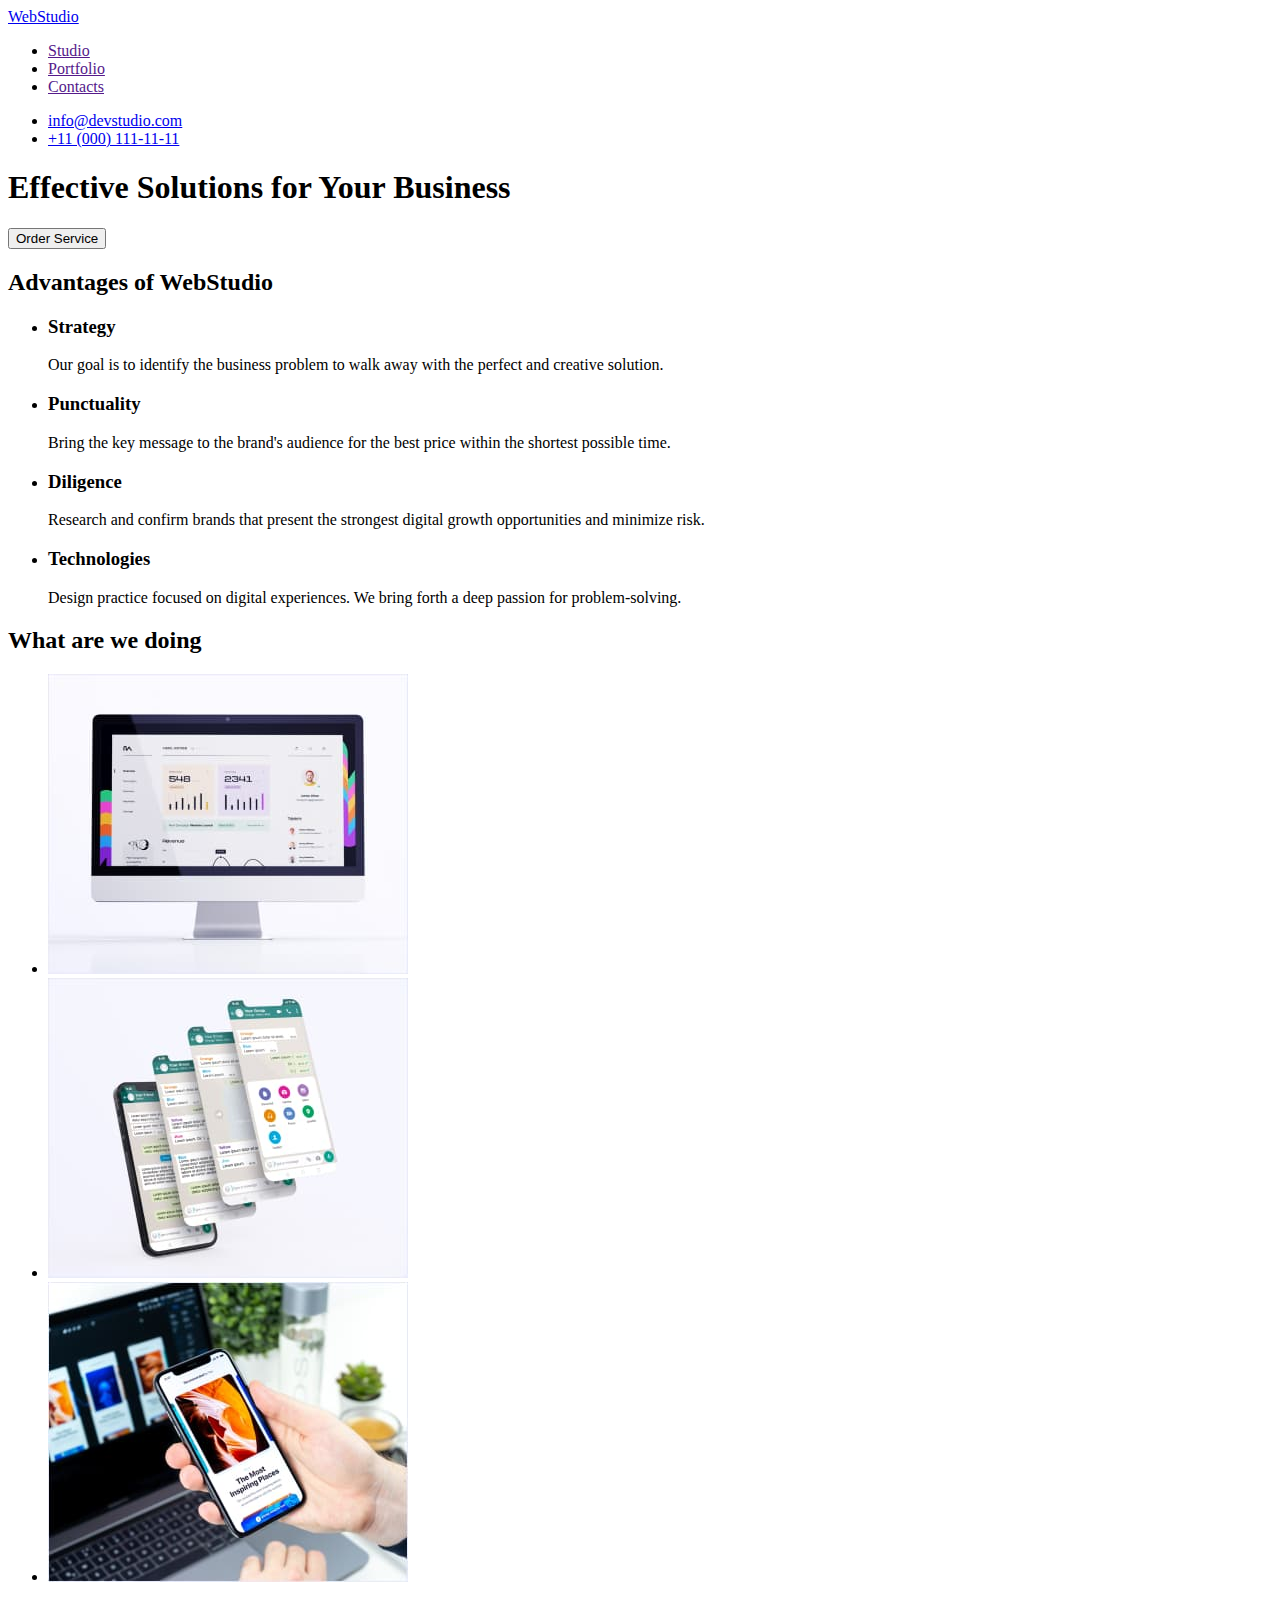
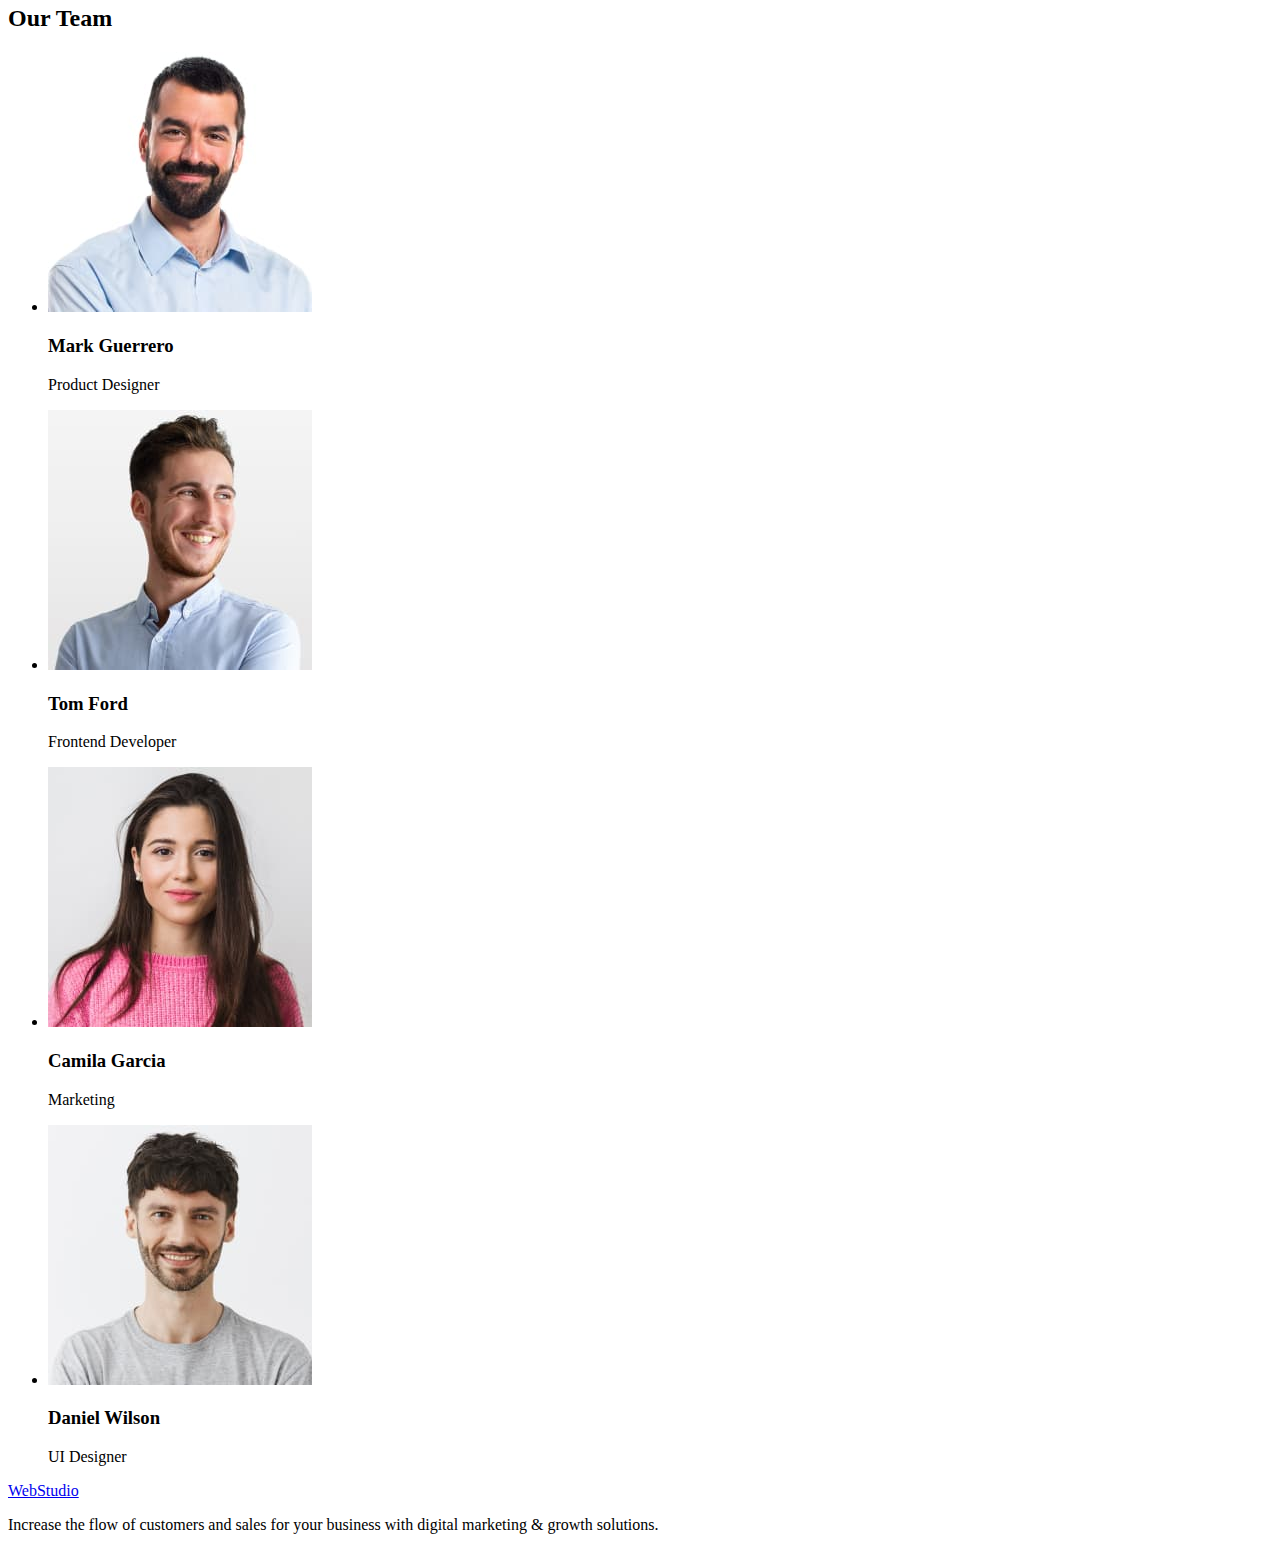
==== index.html @ 9fcae7ef "Copy repoz-1" ====
<!DOCTYPE html>
<html lang="en">
  <head>
    <meta charset="UTF-8" />
    <meta http-equiv="X-UA-Compatible" content="IE=edge" />
    <meta name="viewport" content="width=device-width, initial-scale=1.0" />
    <title>Document</title>
  </head>
  <body>
    <!--Header-->
    <header>
      <nav>
        <a href="./index.html">WebStudio</a>

        <ul>
          <li>
            <a href="">Studio</a>
          </li>
          <li>
            <a href="">Portfolio</a>
          </li>
          <li>
            <a href="">Contacts</a>
          </li>
        </ul>
      </nav>

      <section>
        <ul>
          <li>
            <a href="mailto:info@devstudio.com">info@devstudio.com</a>
          </li>
          <li>
            <a href="tel:+110001111111">+11 (000) 111-11-11</a>
          </li>
        </ul>
      </section>
    </header>

    <main>
      <!-- Hero -->
      <section>
        <h1>Effective Solutions for Your Business</h1>
        <button type="button">Order Service</button>
      </section>

      <!-- Advantages of WebStudio -->
      <section>
        <h2>Advantages of WebStudio</h2>
        <ul>
          <li>
            <h3>Strategy</h3>
            <p>
              Our goal is to identify the business problem to walk away with the perfect and
              creative solution.
            </p>
          </li>
          <li>
            <h3>Punctuality</h3>
            <p>
              Bring the key message to the brand's audience for the best price within the shortest
              possible time.
            </p>
          </li>
          <li>
            <h3>Diligence</h3>
            <p>
              Research and confirm brands that present the strongest digital growth opportunities
              and minimize risk.
            </p>
          </li>
          <li>
            <h3>Technologies</h3>
            <p>
              Design practice focused on digital experiences. We bring forth a deep passion for
              problem-solving.
            </p>
          </li>
        </ul>
      </section>

      <!-- Services -->
      <section>
        <h2>What are we doing</h2>

        <ul>
          <li>
            <img src="./images/photo-with-monitor.jpg" alt="Photo with monitor" width="360" />
          </li>
          <li><img src="./images/photo-with-phone.jpg" alt="Photo with phone" width="360" /></li>
          <li>
            <img
              src="./images/phone-in-the-hands-of-a-person.jpg"
              alt="Phone in the hands of a person"
              width="360"
            />
          </li>
        </ul>
      </section>

      <!-- Team -->
      <section>
        <h2>Our Team</h2>
        <ul>
          <li>
            <img src="./images/team-mark.jpg" alt="Smiling man with a beard" width="264" />
            <h3>Mark Guerrero</h3>
            <p>Product Designer</p>
          </li>
          <li>
            <img src="./images/team-tom.jpg" alt="A young man looks to the side" width="264" />
            <h3>Tom Ford</h3>
            <p>Frontend Developer</p>
          </li>
          <li>
            <img src="./images/team-camila.jpg" alt="Brunette in a pink sweater" width="264" />
            <h3>Camila Garcia</h3>
            <p>Marketing</p>
          </li>
          <li>
            <img src="./images/team-dan.jpg" alt="Smiling young man" width="264" />
            <h3>Daniel Wilson</h3>
            <p>UI Designer</p>
          </li>
        </ul>
      </section>
    </main>

    <footer>
      <section>
        <a href="./index.html">WebStudio</a>
        <p>
          Increase the flow of customers and sales for your business with digital marketing & growth
          solutions.
        </p>
      </section>
    </footer>
  </body>
</html>
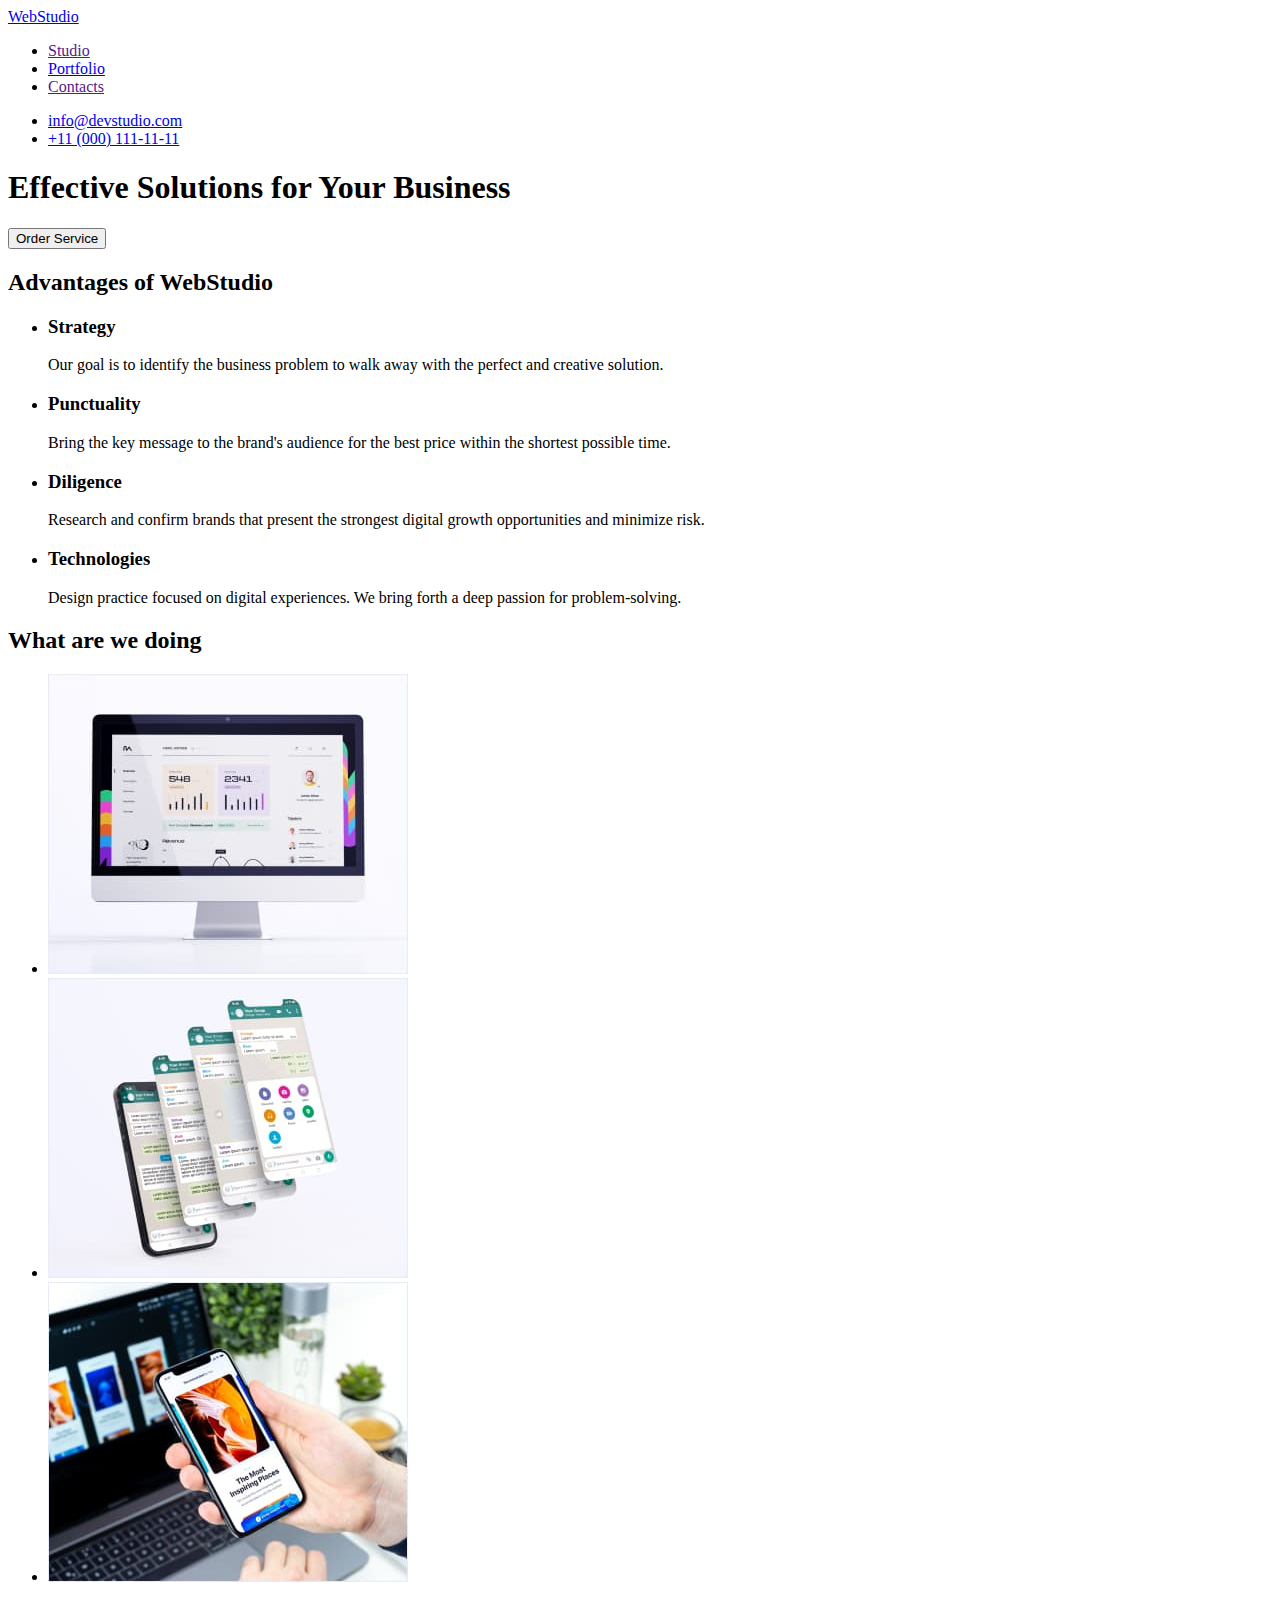
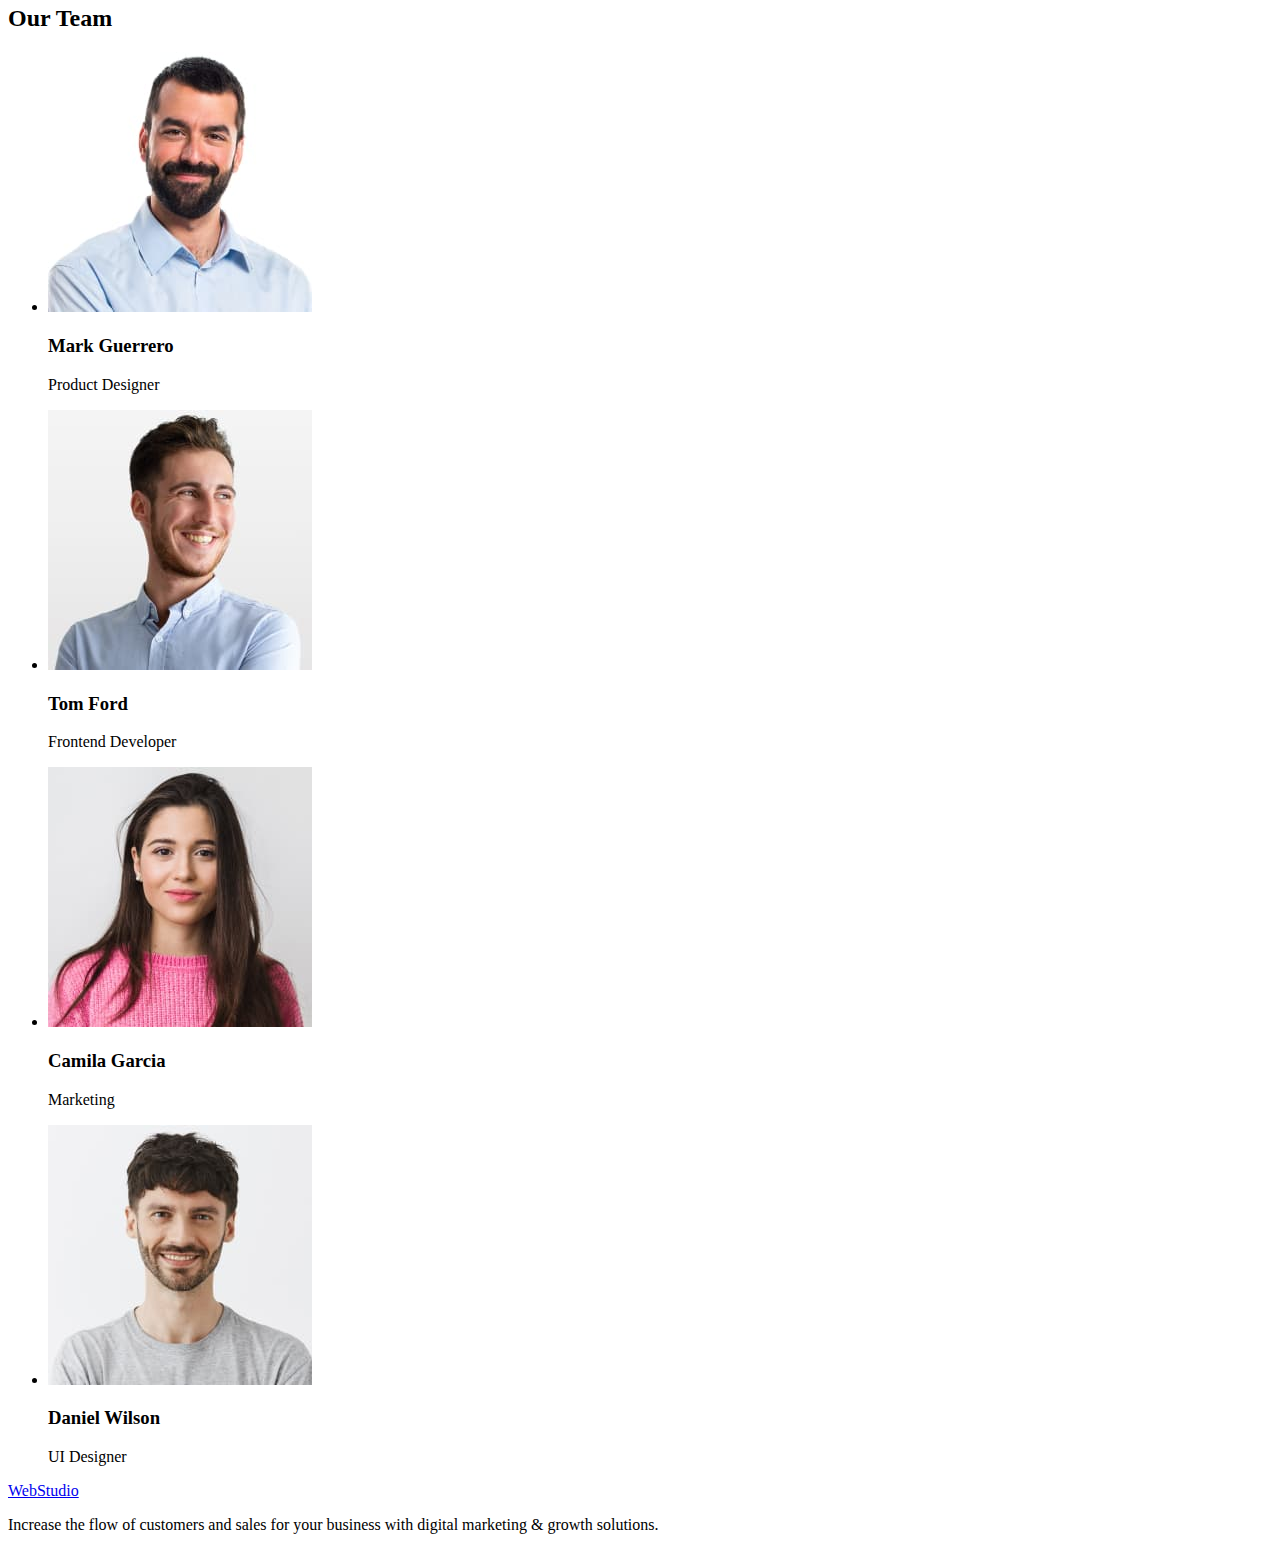
==== commit 16f66b47: "Creat portfolio.html" ====
--- a/index.html
+++ b/index.html
@@ -17,7 +17,7 @@
             <a href="">Studio</a>
           </li>
           <li>
-            <a href="">Portfolio</a>
+            <a href="./portfolio.html">Portfolio</a>
           </li>
           <li>
             <a href="">Contacts</a>
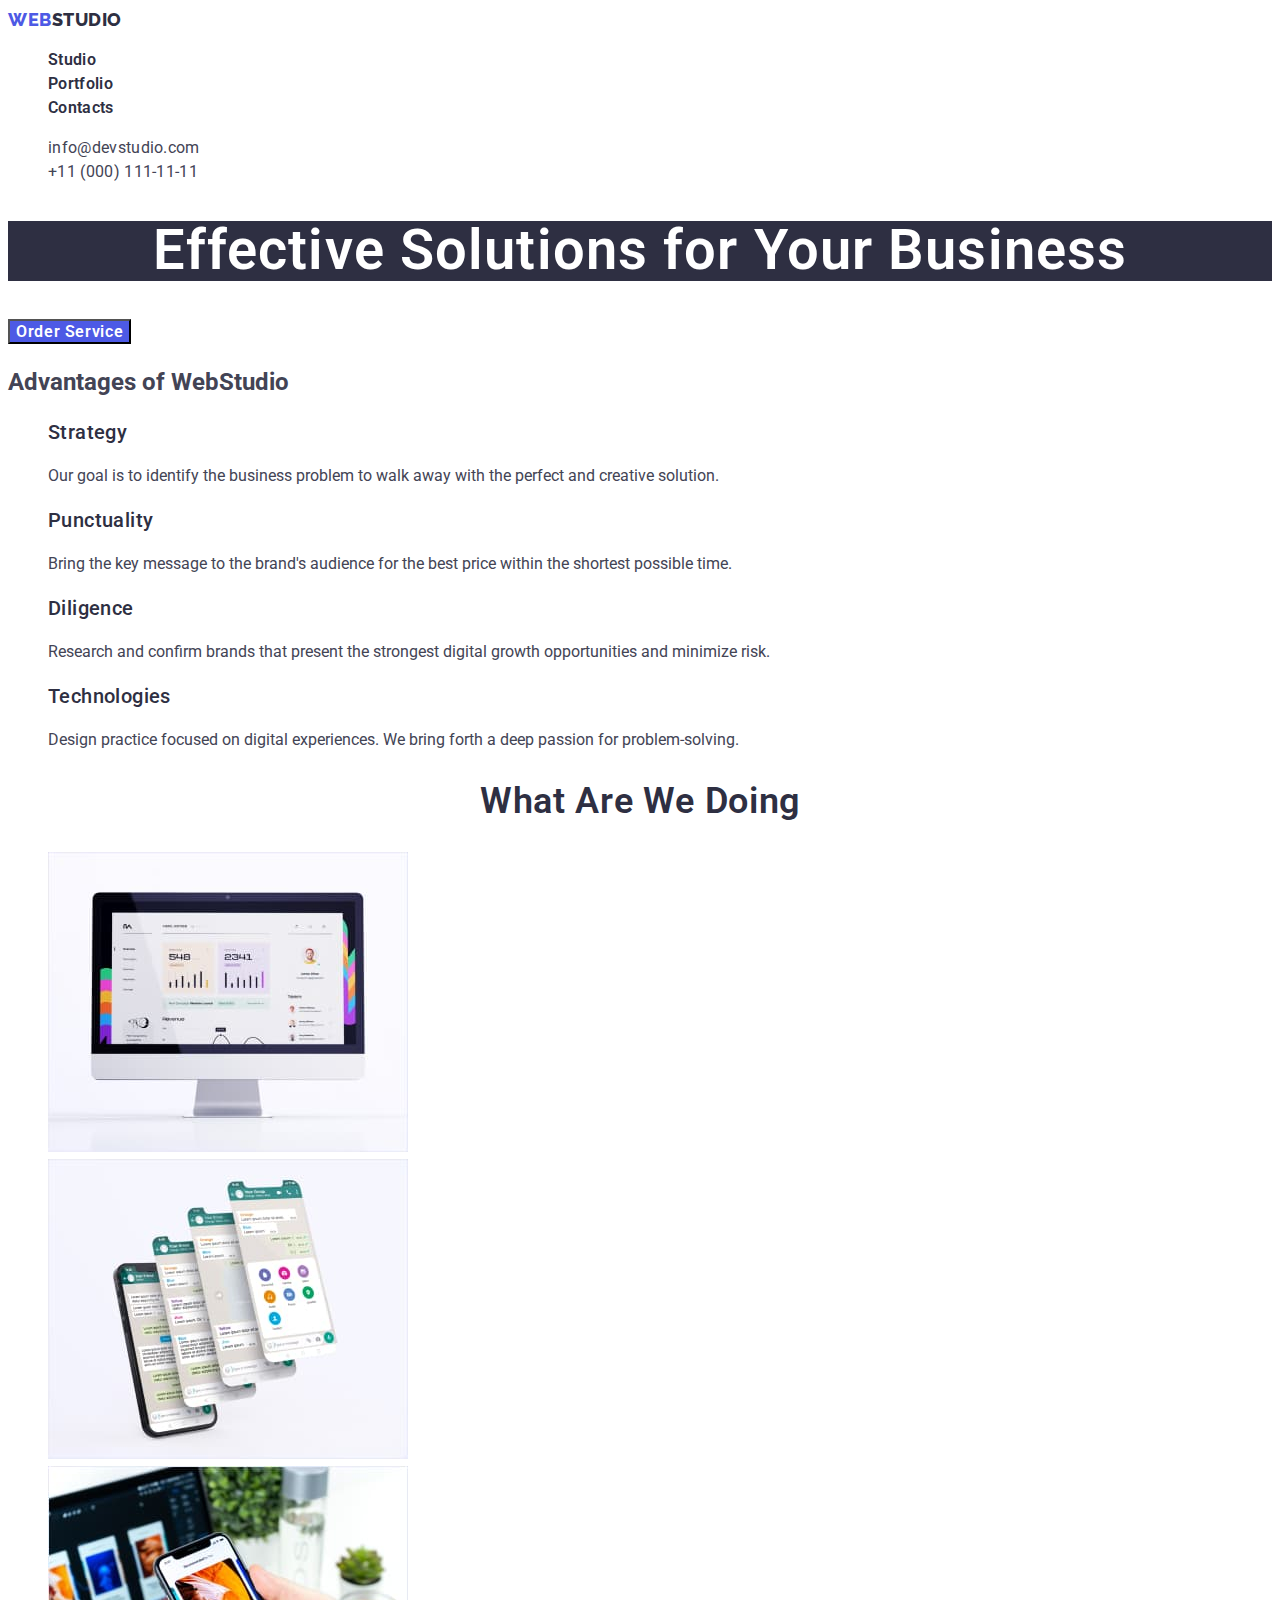
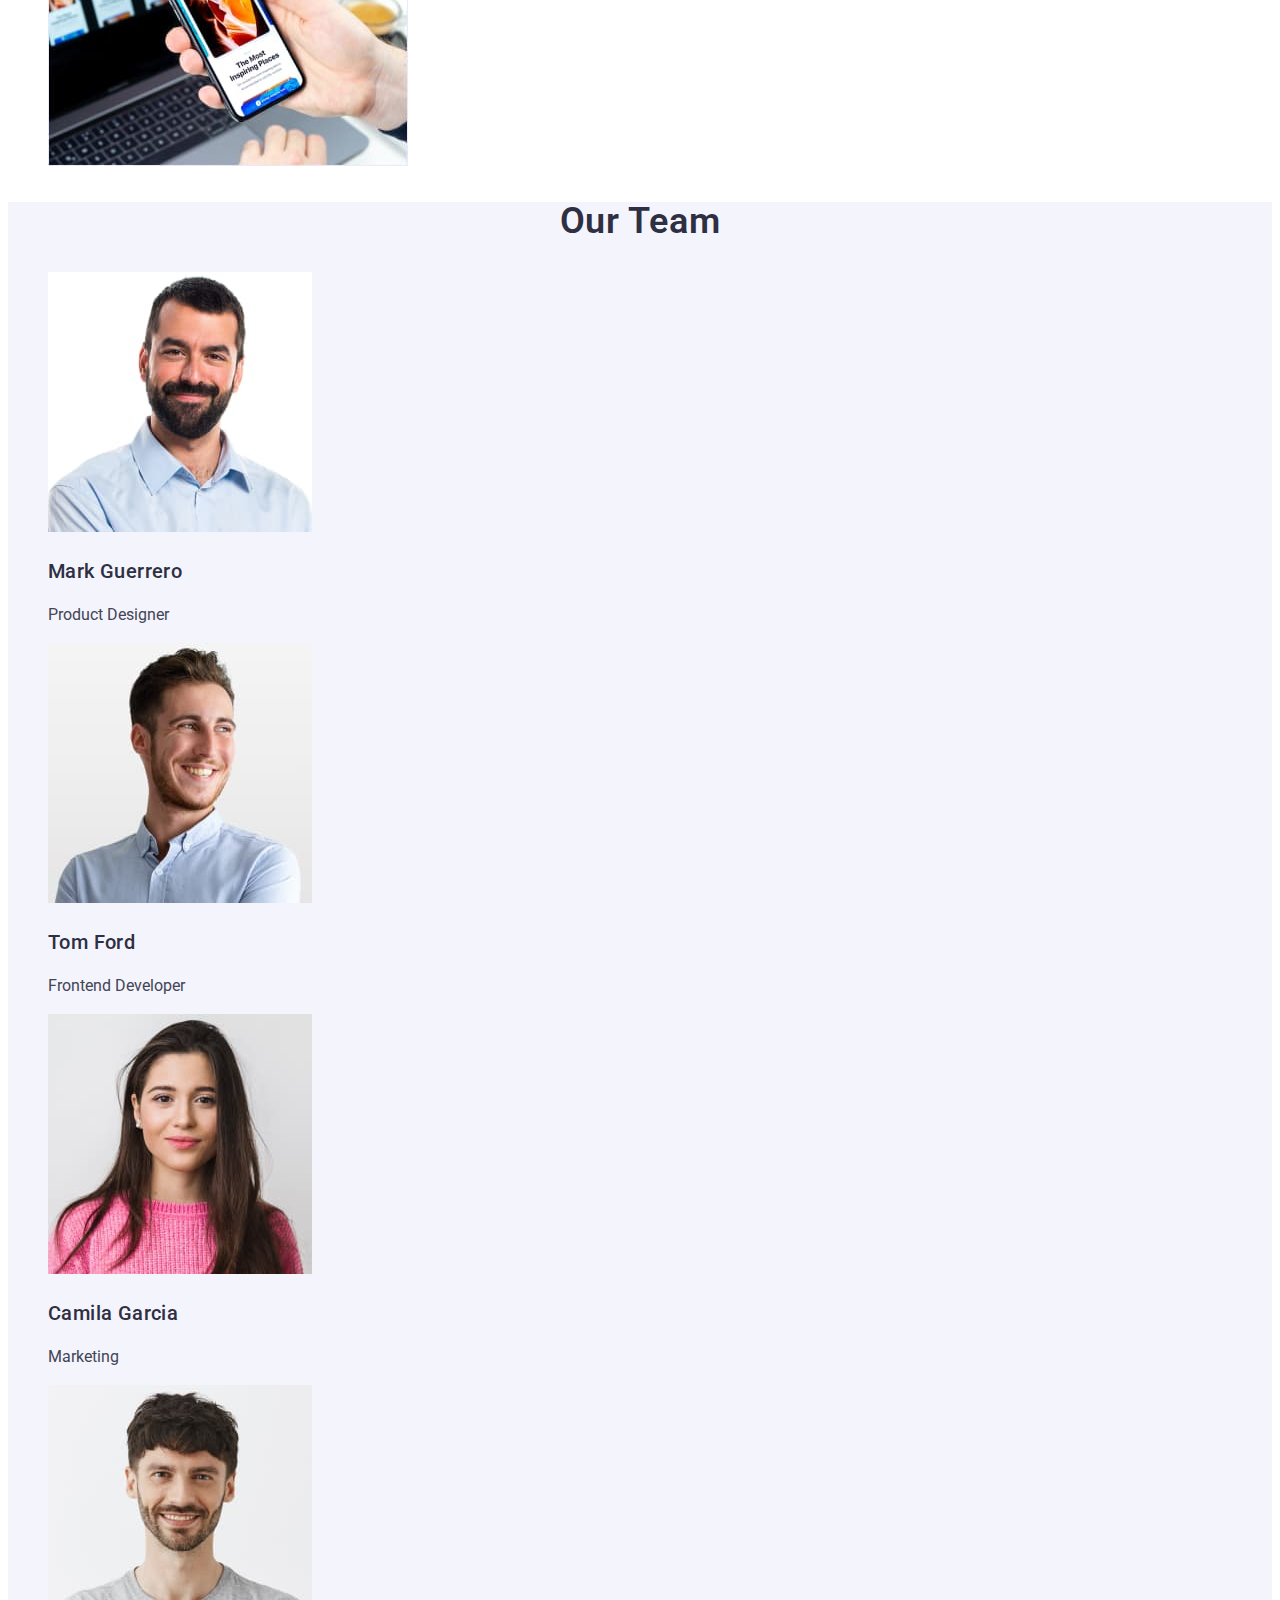
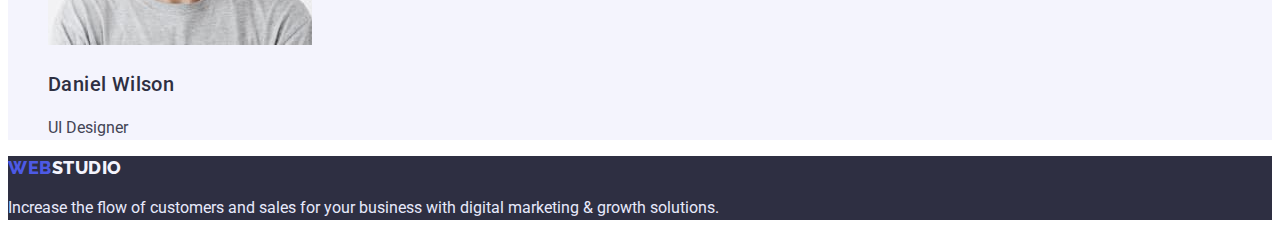
==== commit f6ae40e8: "Update index.html" ====
--- a/index.html
+++ b/index.html
@@ -5,33 +5,42 @@
     <meta http-equiv="X-UA-Compatible" content="IE=edge" />
     <meta name="viewport" content="width=device-width, initial-scale=1.0" />
     <title>Document</title>
+    <link rel="preconnect" href="https://fonts.googleapis.com" />
+    <link rel="preconnect" href="https://fonts.gstatic.com" crossorigin />
+    <link
+      href="https://fonts.googleapis.com/css2?family=Raleway:wght@800&family=Roboto:wght@400;500;700;900&display=swap"
+      rel="stylesheet"
+    />
+    <link rel="stylesheet" href="./css/styles.css" />
   </head>
   <body>
     <!--Header-->
     <header>
       <nav>
-        <a href="./index.html">WebStudio</a>
+        <a href="./index.html" class="logo link">Web <span class="logo-header">Studio</span></a>
 
-        <ul>
+        <ul class="list">
           <li>
-            <a href="">Studio</a>
+            <a href="./index.html" class="link title primary-acent">Studio</a>
           </li>
           <li>
-            <a href="./portfolio.html">Portfolio</a>
+            <a href="./portfolio.html" class="link title primary-acent">Portfolio</a>
           </li>
           <li>
-            <a href="">Contacts</a>
+            <a href="" class="link title primary-acent">Contacts</a>
           </li>
         </ul>
       </nav>
 
       <section>
-        <ul>
+        <ul class="list">
           <li>
-            <a href="mailto:info@devstudio.com">info@devstudio.com</a>
+            <a href="mailto:info@devstudio.com" class="link contact primary-acent"
+              >info@devstudio.com</a
+            >
           </li>
           <li>
-            <a href="tel:+110001111111">+11 (000) 111-11-11</a>
+            <a href="tel:+110001111111" class="link contact primary-acent">+11 (000) 111-11-11</a>
           </li>
         </ul>
       </section>
@@ -40,37 +49,37 @@
     <main>
       <!-- Hero -->
       <section>
-        <h1>Effective Solutions for Your Business</h1>
-        <button type="button">Order Service</button>
+        <h1 class="title hero">Effective Solutions for Your Business</h1>
+        <button type="button" class="button">Order Service</button>
       </section>
 
       <!-- Advantages of WebStudio -->
       <section>
         <h2>Advantages of WebStudio</h2>
-        <ul>
+        <ul class="list">
           <li>
-            <h3>Strategy</h3>
+            <h3 class="title-container">Strategy</h3>
             <p>
               Our goal is to identify the business problem to walk away with the perfect and
               creative solution.
             </p>
           </li>
           <li>
-            <h3>Punctuality</h3>
+            <h3 class="title-container">Punctuality</h3>
             <p>
               Bring the key message to the brand's audience for the best price within the shortest
               possible time.
             </p>
           </li>
           <li>
-            <h3>Diligence</h3>
+            <h3 class="title-container">Diligence</h3>
             <p>
               Research and confirm brands that present the strongest digital growth opportunities
               and minimize risk.
             </p>
           </li>
           <li>
-            <h3>Technologies</h3>
+            <h3 class="title-container">Technologies</h3>
             <p>
               Design practice focused on digital experiences. We bring forth a deep passion for
               problem-solving.
@@ -81,9 +90,9 @@
 
       <!-- Services -->
       <section>
-        <h2>What are we doing</h2>
+        <h2 class="title-main-container">What are we doing</h2>
 
-        <ul>
+        <ul class="list">
           <li>
             <img src="./images/photo-with-monitor.jpg" alt="Photo with monitor" width="360" />
           </li>
@@ -99,27 +108,27 @@
       </section>
 
       <!-- Team -->
-      <section>
-        <h2>Our Team</h2>
-        <ul>
+      <section class="section-team">
+        <h2 class="title-main-container">Our Team</h2>
+        <ul class="list">
           <li>
             <img src="./images/team-mark.jpg" alt="Smiling man with a beard" width="264" />
-            <h3>Mark Guerrero</h3>
+            <h3 class="title-container">Mark Guerrero</h3>
             <p>Product Designer</p>
           </li>
           <li>
             <img src="./images/team-tom.jpg" alt="A young man looks to the side" width="264" />
-            <h3>Tom Ford</h3>
+            <h3 class="title-container">Tom Ford</h3>
             <p>Frontend Developer</p>
           </li>
           <li>
             <img src="./images/team-camila.jpg" alt="Brunette in a pink sweater" width="264" />
-            <h3>Camila Garcia</h3>
+            <h3 class="title-container">Camila Garcia</h3>
             <p>Marketing</p>
           </li>
           <li>
             <img src="./images/team-dan.jpg" alt="Smiling young man" width="264" />
-            <h3>Daniel Wilson</h3>
+            <h3 class="title-container">Daniel Wilson</h3>
             <p>UI Designer</p>
           </li>
         </ul>
@@ -127,9 +136,9 @@
     </main>
 
     <footer>
-      <section>
-        <a href="./index.html">WebStudio</a>
-        <p>
+      <section class="section-footer">
+        <a href="./index.html" class="logo link">Web <span class="logo-footer">Studio</span></a>
+        <p class="text-footer">
           Increase the flow of customers and sales for your business with digital marketing & growth
           solutions.
         </p>
--- a/css/styles.css
+++ b/css/styles.css
@@ -0,0 +1,170 @@
+:root {
+  --title-color: #2e2f42;
+  --primary-text-color: #434455;
+  --acent-color: #4d5ae5;
+  --white: #ffffff;
+}
+
+body {
+  font-family: 'Roboto', sans-serif;
+  font-weight: 400;
+  font-size: 16px;
+  line-height: 1.5;
+
+  color: var(--primary-text-color);
+}
+
+.link {
+  text-decoration: none;
+}
+
+.list {
+  list-style: none;
+}
+/* Header */
+
+/* Logo */
+
+.logo {
+  font-family: 'Raleway', sans-serif;
+  font-weight: 800;
+  font-size: 18px;
+  line-height: 1.33;
+  color: var(--acent-color);
+
+  display: flex;
+  align-items: center;
+  letter-spacing: 0.03em;
+  text-transform: uppercase;
+}
+
+.logo-header {
+  color: var(--title-color);
+}
+
+.logo-footer {
+  color: #f4f4fd;
+  background-color: var(--title-color);
+}
+
+/* Site Nav + Hero*/
+.title {
+  font-family: 'Roboto', sans-serif;
+  font-weight: 600;
+  font-size: 16px;
+  line-height: 1.5;
+  letter-spacing: 0.02em;
+
+  color: var(--title-color);
+}
+
+.primary-acent:hover,
+.primary-acent:focus {
+  color: var(--acent-color);
+}
+
+.hero {
+  font-size: 56px;
+  line-height: 1.07;
+
+  text-align: center;
+  letter-spacing: 0.02em;
+
+  color: var(--white);
+  background-color: var(--title-color);
+}
+
+.button {
+  font-family: 'Roboto', sans-serif;
+  font-weight: 600;
+  font-size: 16px;
+  line-height: 1.19;
+
+  display: flex;
+  align-items: center;
+  letter-spacing: 0.04em;
+
+  color: var(--white);
+  background-color: var(--acent-color);
+}
+
+.button:focus,
+.button:hover {
+  background-color: var(--primary-text-color);
+}
+
+.contact,
+.text-portfolio {
+  font-family: inherit;
+  font-weight: 400;
+  font-size: 16px;
+  line-height: 1.5;
+  letter-spacing: 0.02em;
+
+  color: var(--primary-text-color);
+}
+
+/* Other */
+.title-container {
+  font-weight: 500;
+  font-size: 20px;
+  line-height: 1.2;
+  letter-spacing: 0.02em;
+
+  color: var(--title-color);
+}
+
+.title-main-container {
+  font-weight: 600;
+  font-size: 36px;
+  line-height: 1.11;
+
+  text-align: center;
+  letter-spacing: 0.02em;
+  text-transform: capitalize;
+
+  color: var(--title-color);
+}
+
+.section-team {
+  background-color: #f4f4fd;
+}
+
+/* Footer */
+.text-footer {
+  color: #e7e9fc;
+}
+
+.section-footer {
+  background-color: var(--title-color);
+}
+
+/* Portfolio */
+.button-portfolio {
+  font-family: 'Roboto', sans-serif;
+  font-weight: 600;
+  font-size: 16px;
+  line-height: 1.5;
+
+  display: flex;
+  align-items: center;
+  text-align: center;
+  letter-spacing: 0.04em;
+
+  color: var(--acent-color);
+  background-color: #e7e9fc;
+}
+
+.acent-portfolio:hover,
+.acent-portfolio:focus {
+  color: var(--white);
+  background-color: #404bbf;
+}
+/* body {
+  font-family: 'Roboto';
+  font-weight: 400;
+  font-size: 16px;
+  line-height: 1.5;
+  color: #434455;
+}
+ */
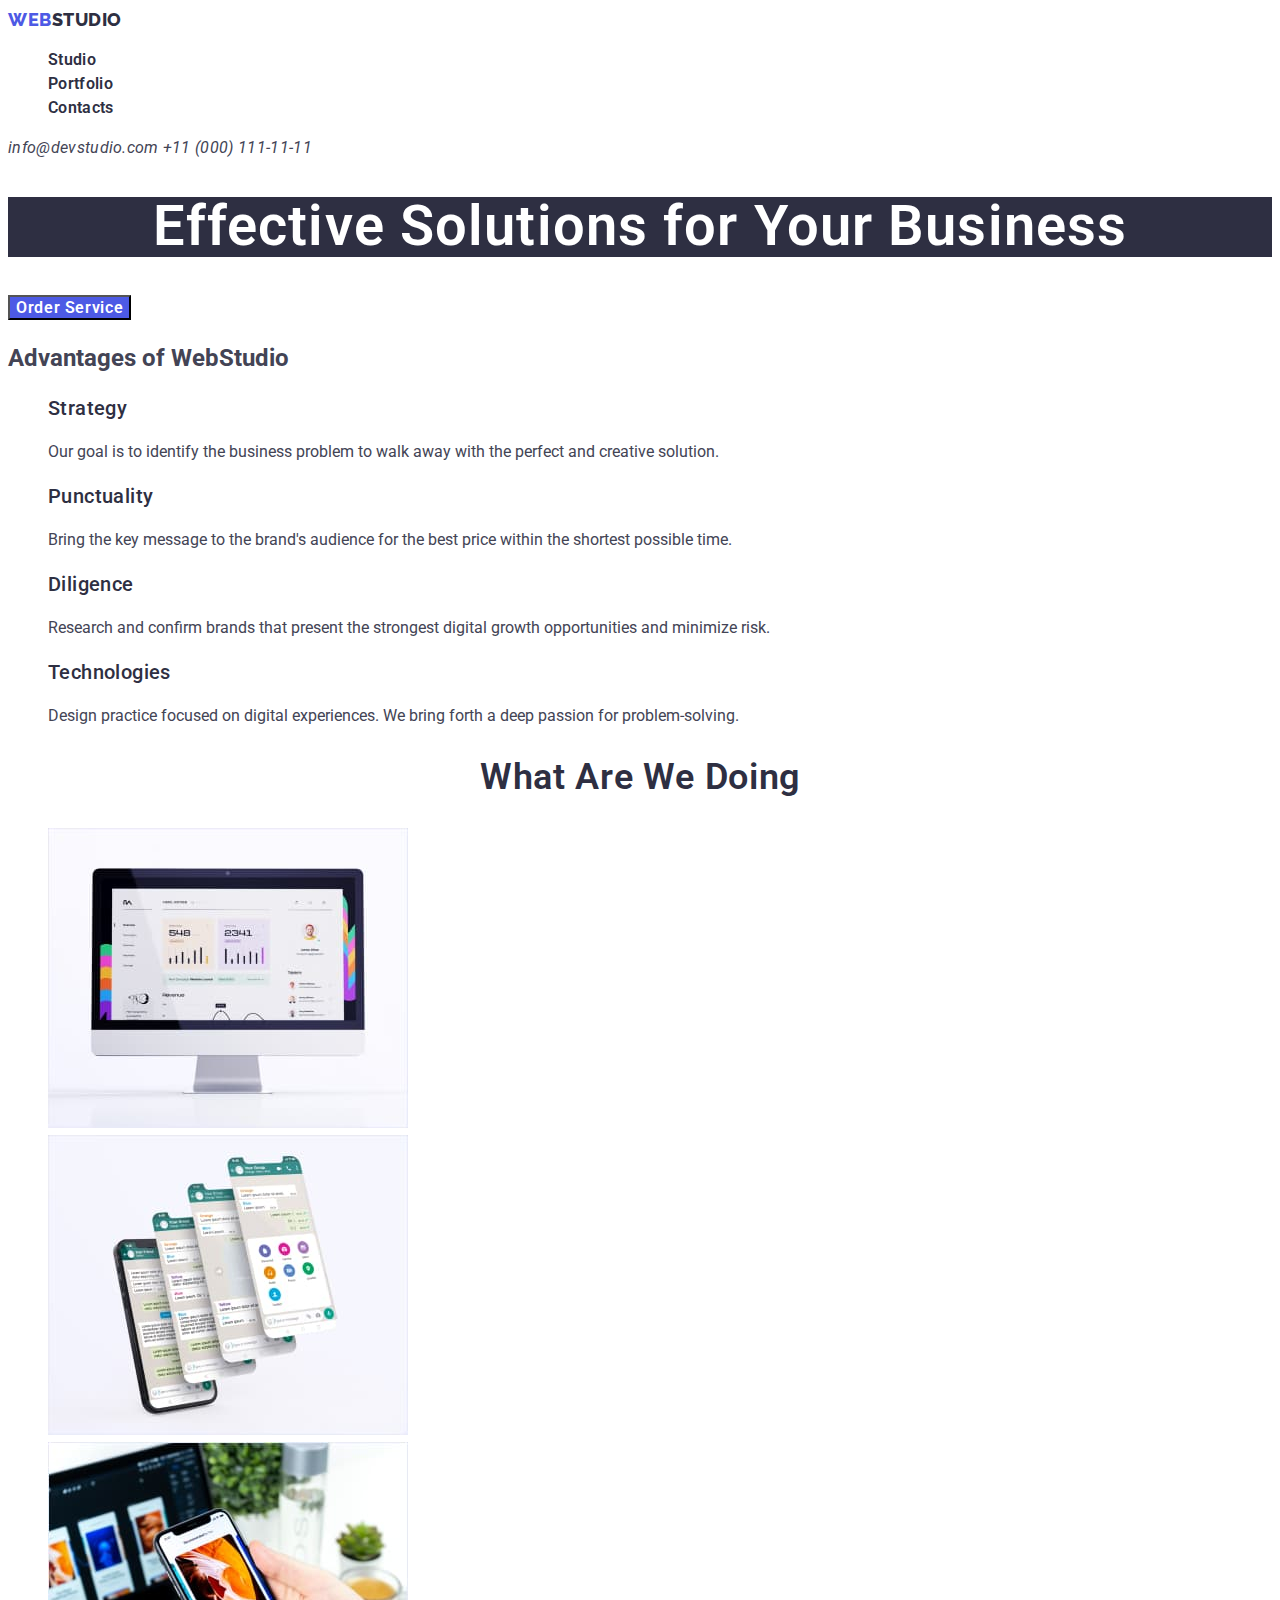
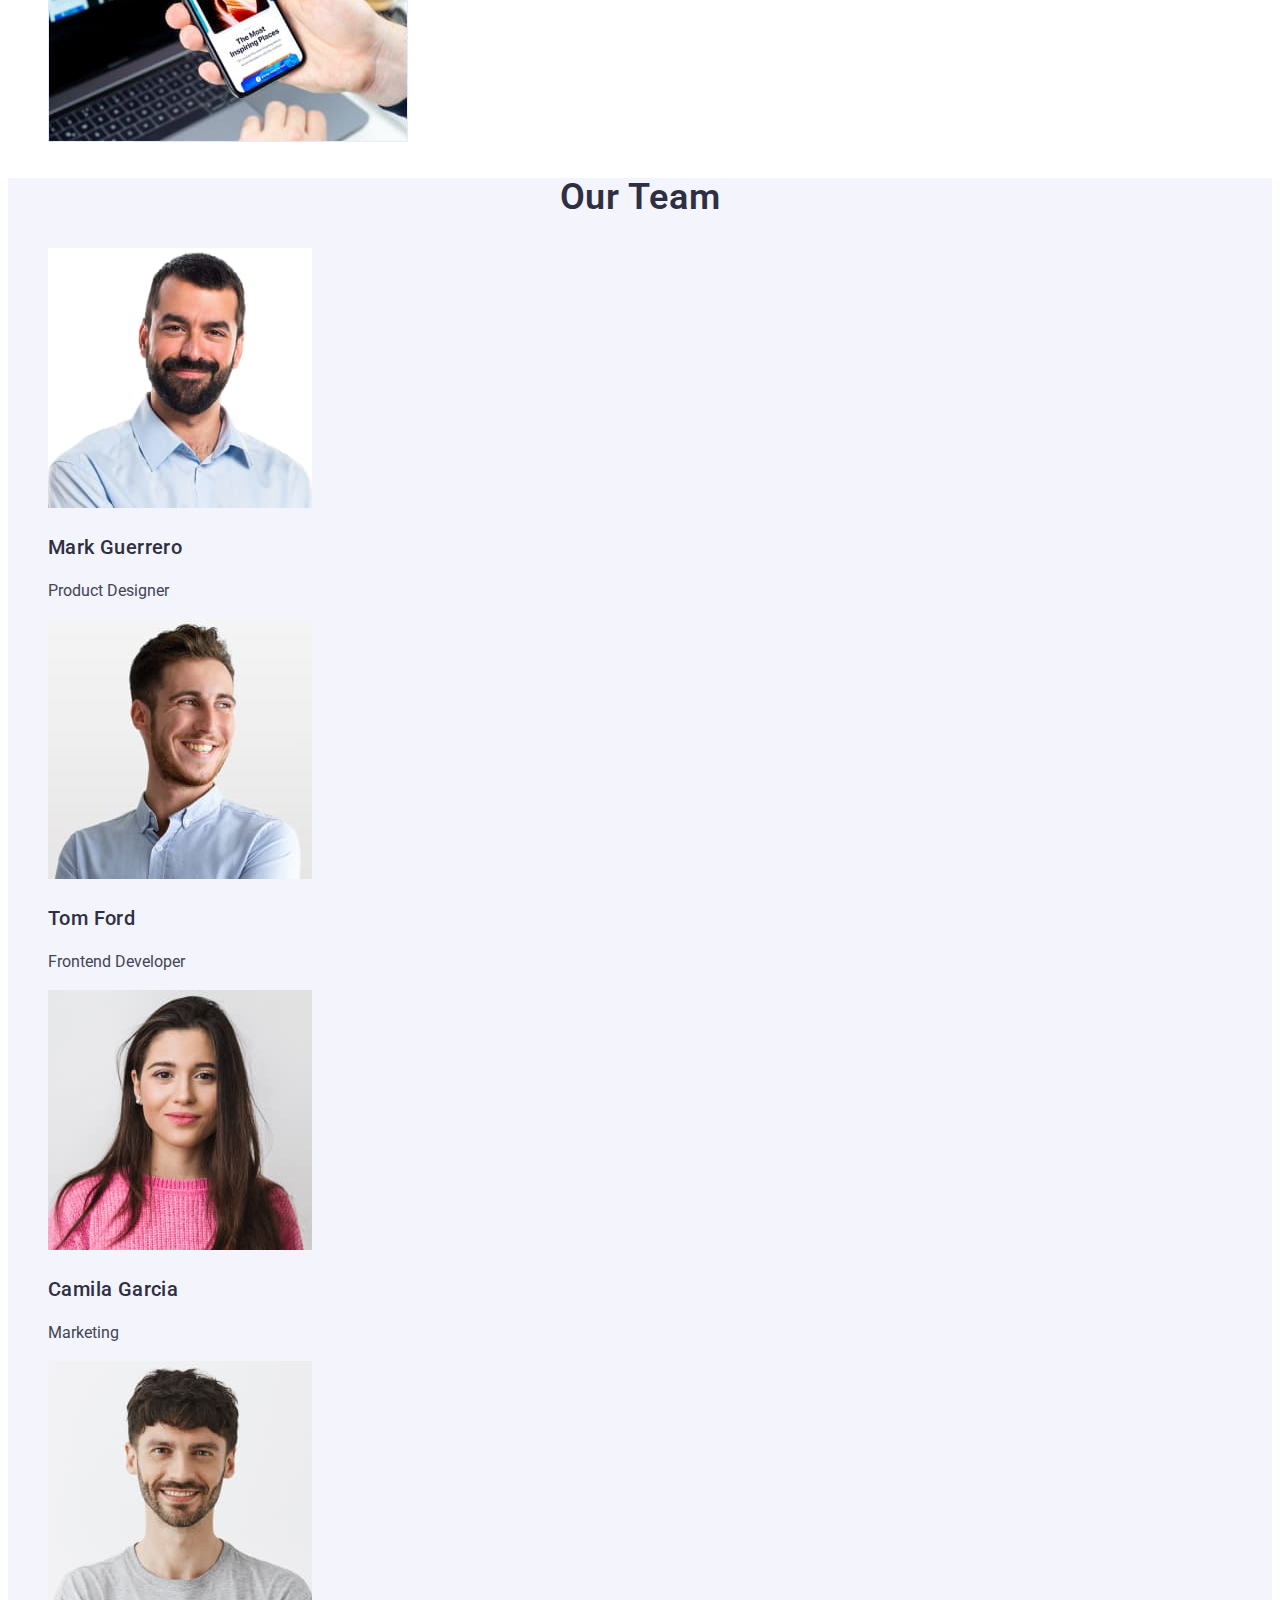
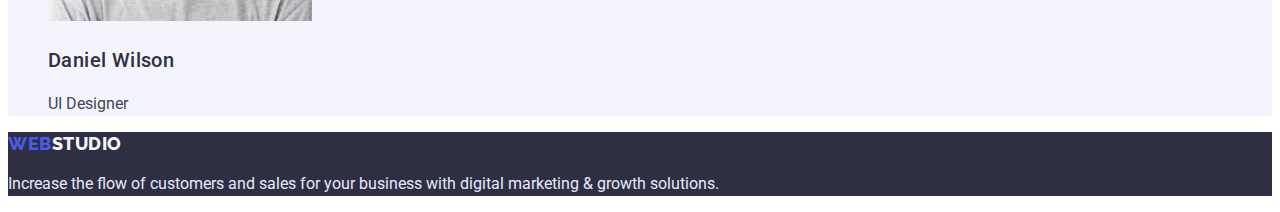
==== commit f1979b6e: "Change part address" ====
--- a/index.html
+++ b/index.html
@@ -32,18 +32,12 @@
         </ul>
       </nav>
 
-      <section>
-        <ul class="list">
-          <li>
-            <a href="mailto:info@devstudio.com" class="link contact primary-acent"
-              >info@devstudio.com</a
-            >
-          </li>
-          <li>
-            <a href="tel:+110001111111" class="link contact primary-acent">+11 (000) 111-11-11</a>
-          </li>
-        </ul>
-      </section>
+      <address>
+        <a href="mailto:info@devstudio.com" class="link contact primary-acent"
+          >info@devstudio.com</a
+        >
+        <a href="tel:+110001111111" class="link contact primary-acent">+11 (000) 111-11-11</a>
+      </address>
     </header>
 
     <main>
--- a/css/styles.css
+++ b/css/styles.css
@@ -49,7 +49,7 @@
 
 /* Site Nav + Hero*/
 .title {
-  font-family: 'Roboto', sans-serif;
+  font-family: inherit;
   font-weight: 600;
   font-size: 16px;
   line-height: 1.5;
@@ -75,7 +75,7 @@
 }
 
 .button {
-  font-family: 'Roboto', sans-serif;
+  font-family: inherit;
   font-weight: 600;
   font-size: 16px;
   line-height: 1.19;
@@ -141,7 +141,8 @@
 
 /* Portfolio */
 .button-portfolio {
-  font-family: 'Roboto', sans-serif;
+  cursor: pointer;
+  font-family: inherit;
   font-weight: 600;
   font-size: 16px;
   line-height: 1.5;
@@ -160,6 +161,7 @@
   color: var(--white);
   background-color: #404bbf;
 }
+
 /* body {
   font-family: 'Roboto';
   font-weight: 400;
